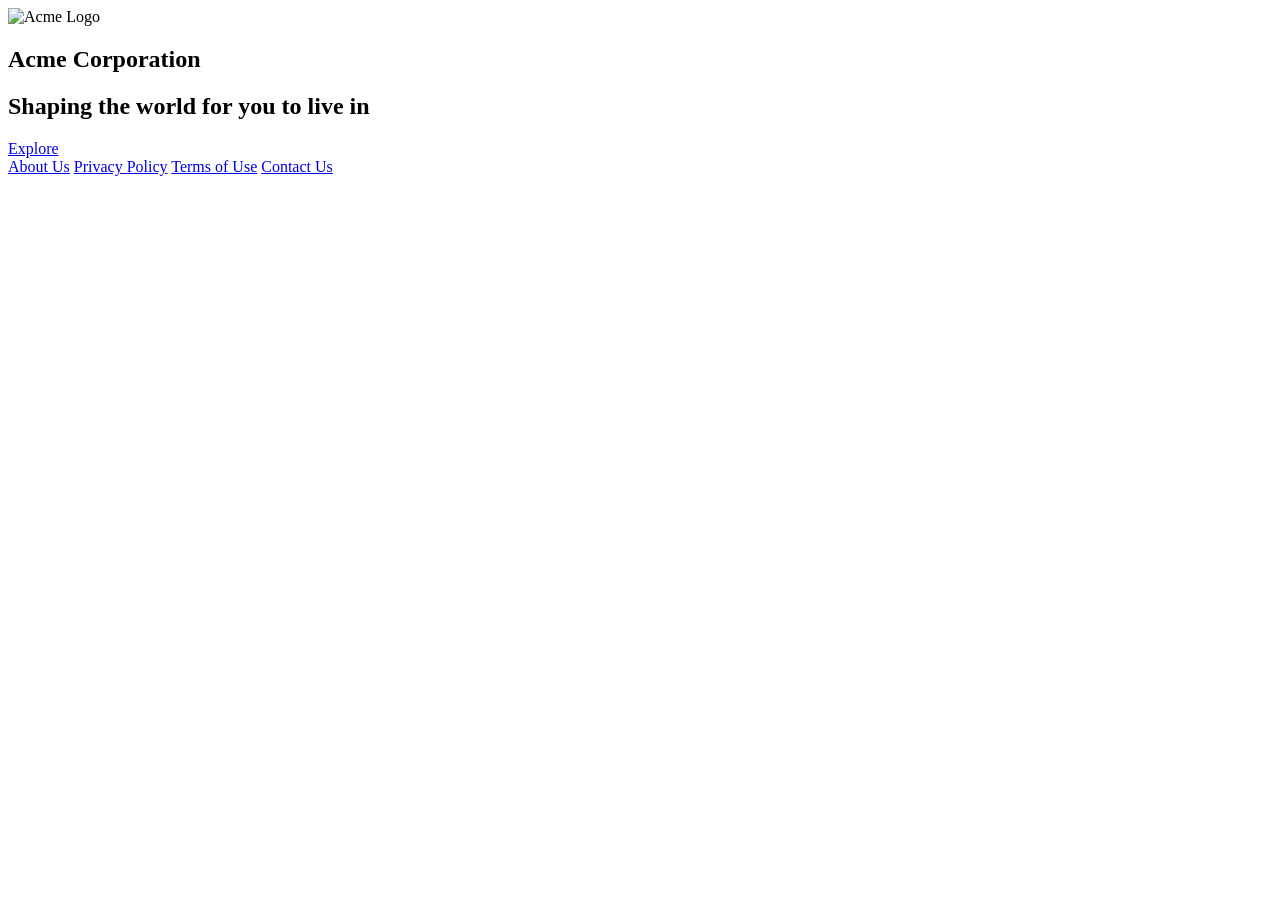
==== layouts/index.html @ 11faffdd "Add workflow" ====
<!DOCTYPE html>
<html lang="en">
  <head>
    <meta charset="UTF-8">
    <meta name="description" content="Welcome to the website of Acme Corporation, the leading creator of digital shapes on the planet, providing precise shape creations that are ready to use.">
    <meta name="viewport" content="width=device-width, initial-scale=1.0" />
    <link rel="stylesheet" href="./index.css">
    <title>Acme Corporation</title>
  </head>
  <body class="home">
    <section>
      <img src="./image/logo.svg" alt="Acme Logo" width="64"/>
      <h1>Acme Corporation</h1>
      <h2>Shaping the world for you to live in</h2>
      <a href="./about">Explore</a>
    </section>
    <footer>
        <a href="./about">About Us</a>
        <a href="./privacy">Privacy Policy</a>
        <a href="./terms">Terms of Use</a>
        <a href="./contact">Contact Us</a>
    </footer>
  </body>
</html>
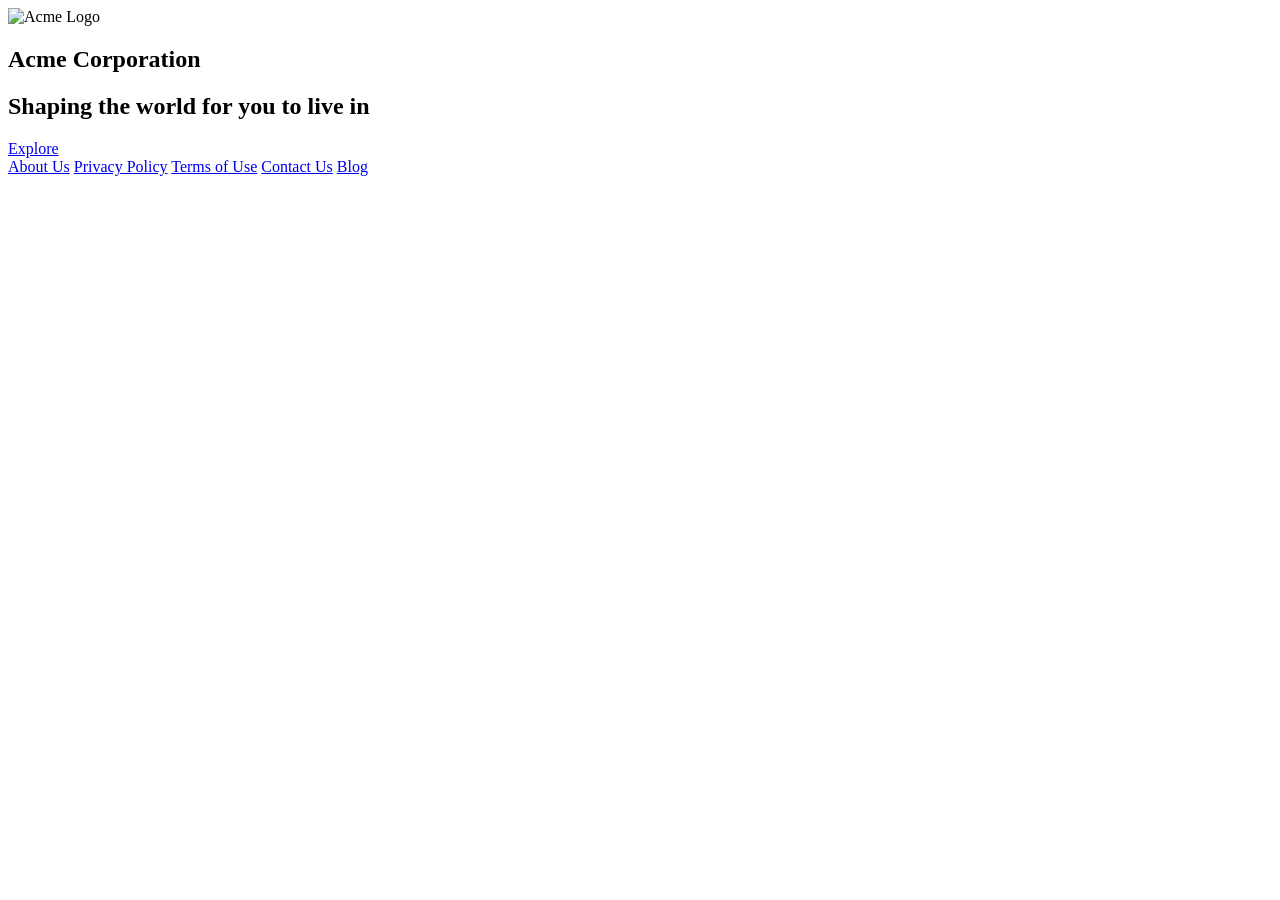
==== commit 9c7f5795: "Add blog footer menu" ====
--- a/layouts/index.html
+++ b/layouts/index.html
@@ -19,6 +19,7 @@
         <a href="./privacy">Privacy Policy</a>
         <a href="./terms">Terms of Use</a>
         <a href="./contact">Contact Us</a>
+        <a href="./blog">Blog</a>
     </footer>
   </body>
 </html>
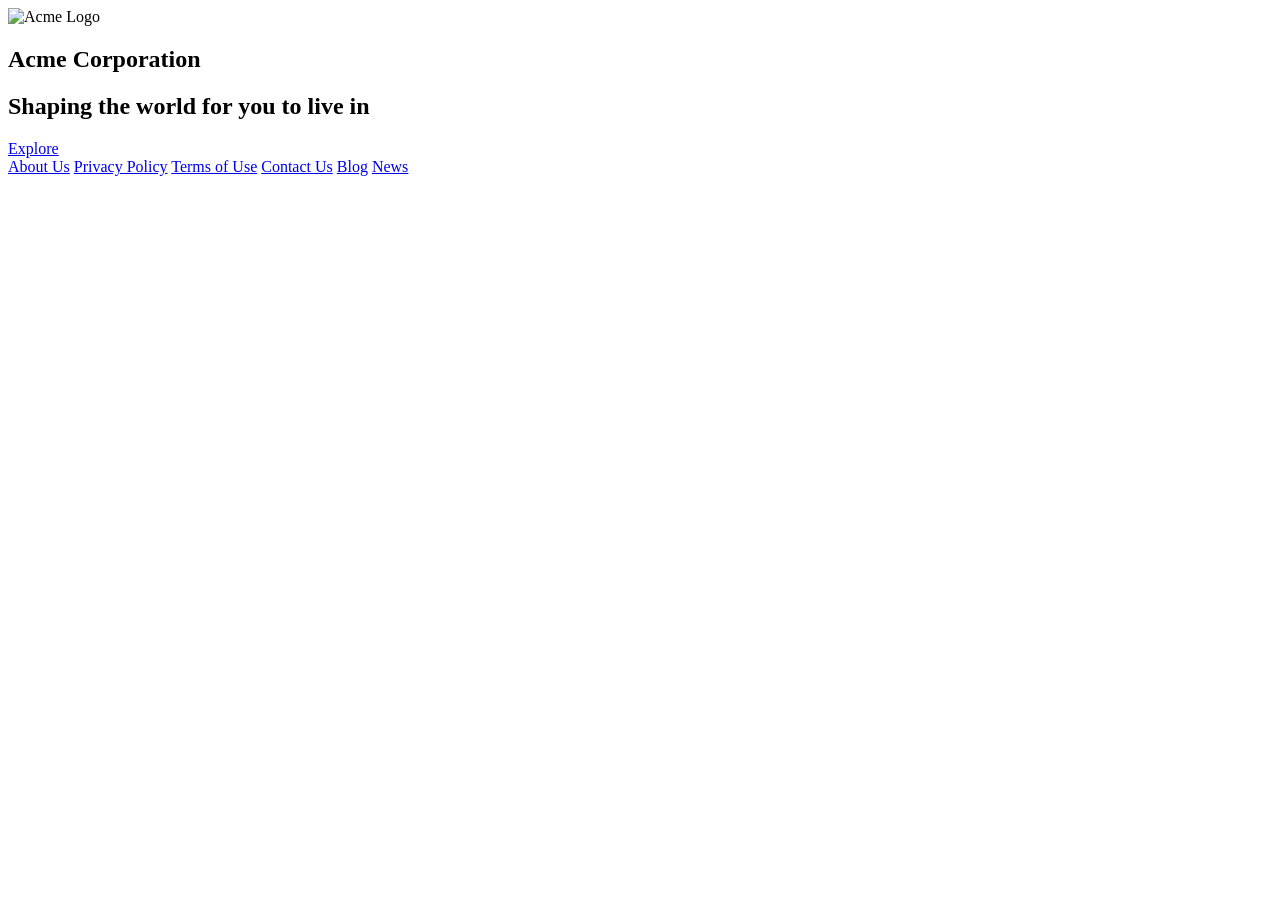
==== commit 0090a8a3: "Add news footer menu" ====
--- a/layouts/index.html
+++ b/layouts/index.html
@@ -20,6 +20,7 @@
         <a href="./terms">Terms of Use</a>
         <a href="./contact">Contact Us</a>
         <a href="./blog">Blog</a>
+        <a href="./news">News</a>
     </footer>
   </body>
 </html>
